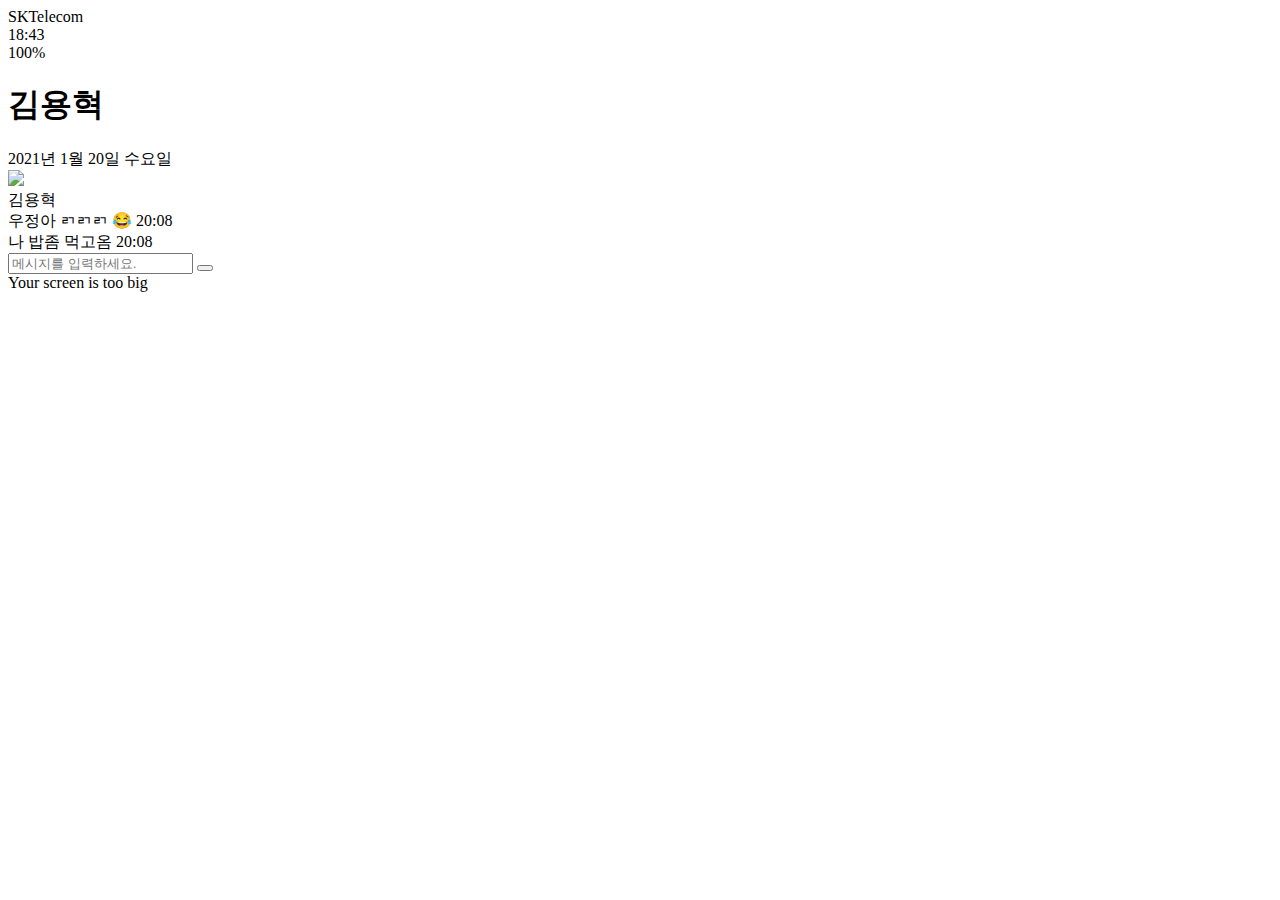
==== chat.html @ a6ea6308 "😂" ====
<!DOCTYPE html>
<html lang="en">
<head>
    <link rel="stylesheet" href="css/styles.css">
    <meta charset="UTF-8">
    <meta name="viewport" content="width=device-width, initial-scale=1.0">
    <title>채팅 - 김용혁 - 카카오톡</title>
</head>
<body id="chat-screen">
    <div class="status-bar">
        <div class="status-bar__column">
            <span>SKTelecom</span>
            <i class="fas fa-wifi"></i>
        </div>
        <div class="status-bar__column">
            <span>18:43</span>
        </div>
        <div class="status-bar__column">
            <span>100%</span>
            <i class="fas fa-battery-full fa-lg"></i>
            <i class="fas fa-bolt"></i> 
        </div>
    </div>


    <header class="alt-header">
      <div class="alt-header__column">
        <a href="chats.html">
          <i class="fas fa-angle-left fa-3x"></i>
        </a>
      </div>
      <div class="alt-header__column">
        <h1 class="alt-header__title">김용혁</h1>
      </div>
      <div class="alt-header__column">
        <span><i class="fas fa-search fa-2x"></i></span>
        <span><i class="fas fa-bars fa-2x"></i></span>
      </div>
    </header>


    <main class="main-screen main-chat">
      <div class="chat__timestamp">
        2021년 1월 20일 수요일
      </div>

      <div class="message-row">
        <img src="img/default_profile.png">
        <div class="message-row__content">
          <span class="message__author">김용혁</span>
          <div class="message__info">
            <span class="message__bubble">우정아 ㄺㄺㄺ 😂</span>
            <span class="message__time">20:08</span>
          </div>
        </div>
      </div>

      <div class="message-row message-row-own">
        <div class="message-row__content">
          <div class="message__info">
            <span class="message__bubble">나 밥좀 먹고옴</span>
            <span class="message__time">20:08</span>
          </div>
        </div>
      </div>


    </main>

    <form class="reply">
      <div class="reply__column">
        <i class="far fa-plus-square fa-2x"></i>
      </div>
      <div class="reply__column">
        <input type="text" placeholder="메시지를 입력하세요.">
        <i class="far fa-smile-wink fa-2x"></i>
        <button>
          <i class="fas fa-arrow-up fa-lg"></i>
        </button>
      </div>
    </form>

    <div id="no-mobile">
      <span>Your screen is too big</span>
  </div>

    <script
      src="https://kit.fontawesome.com/6478f529f2.js"
      crossorigin="anonymous"
      ></script>
    </body>
</html>
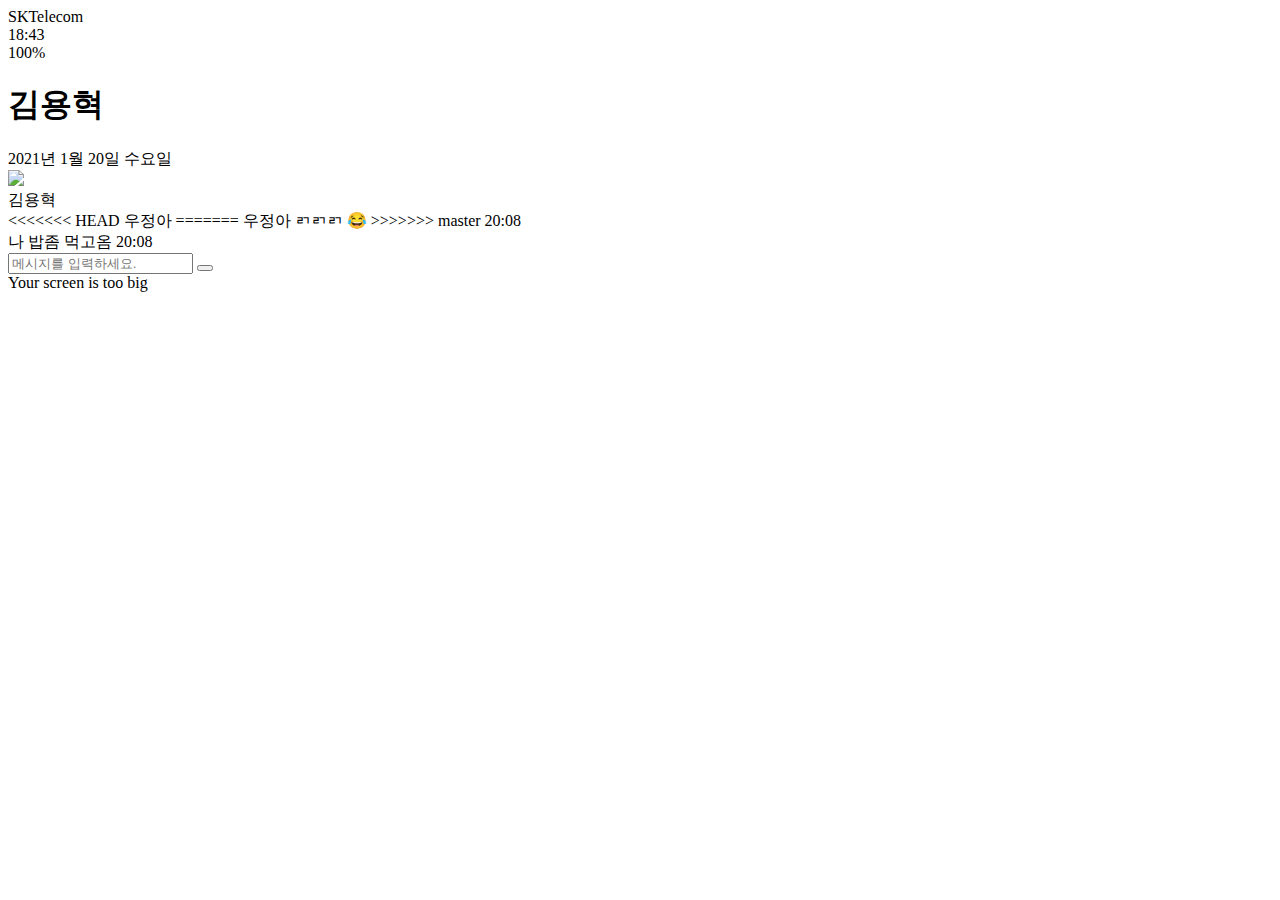
==== commit 81c01a41: "asdf" ====
--- a/chat.html
+++ b/chat.html
@@ -49,7 +49,11 @@
         <div class="message-row__content">
           <span class="message__author">김용혁</span>
           <div class="message__info">
+<<<<<<< HEAD
+            <span class="message__bubble">우정아</span>
+=======
             <span class="message__bubble">우정아 ㄺㄺㄺ 😂</span>
+>>>>>>> master
             <span class="message__time">20:08</span>
           </div>
         </div>
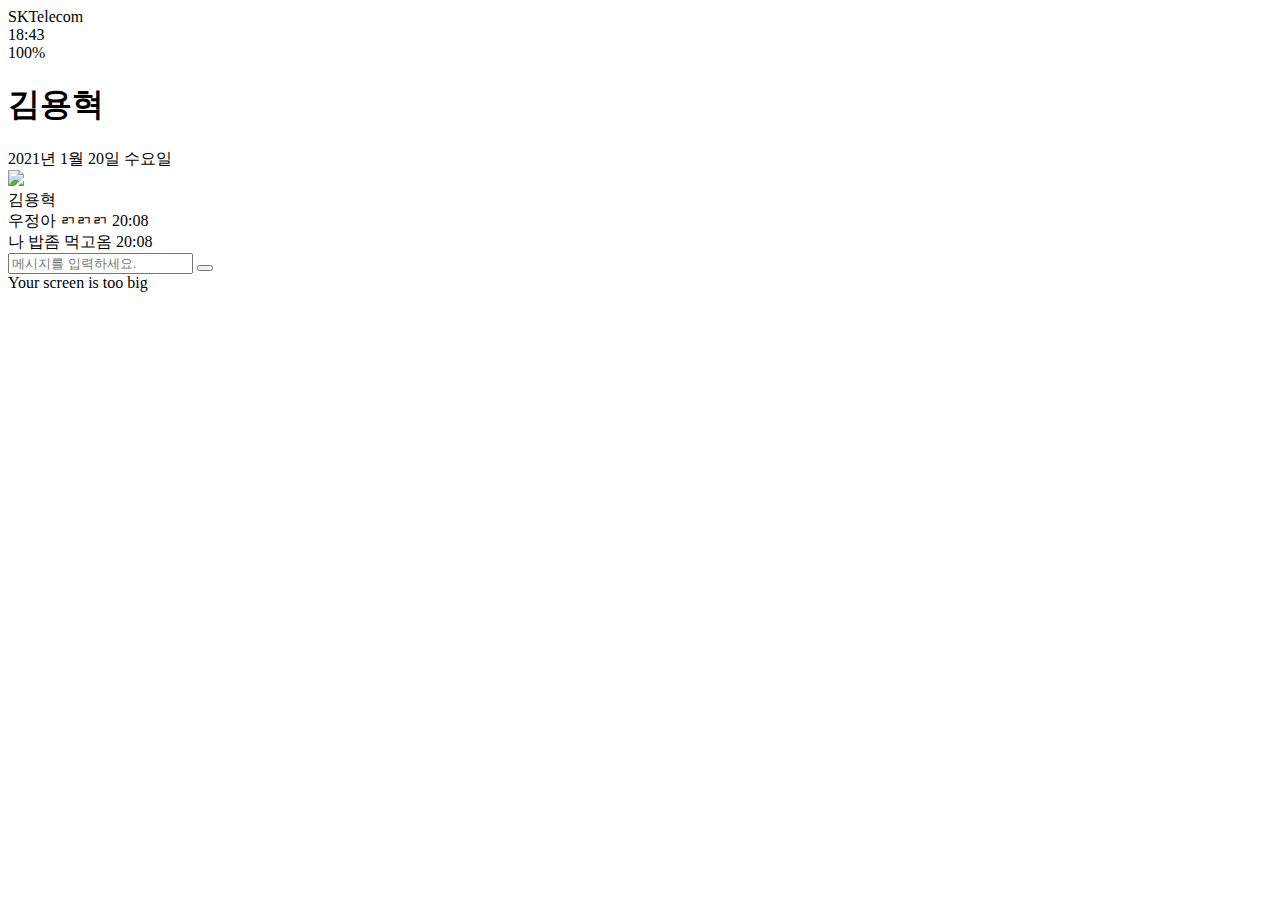
==== commit 965d580c: "asdf" ====
--- a/chat.html
+++ b/chat.html
@@ -49,11 +49,7 @@
         <div class="message-row__content">
           <span class="message__author">김용혁</span>
           <div class="message__info">
-<<<<<<< HEAD
-            <span class="message__bubble">우정아</span>
-=======
-            <span class="message__bubble">우정아 ㄺㄺㄺ 😂</span>
->>>>>>> master
+            <span class="message__bubble">우정아 ㄺㄺㄺ</span>
             <span class="message__time">20:08</span>
           </div>
         </div>
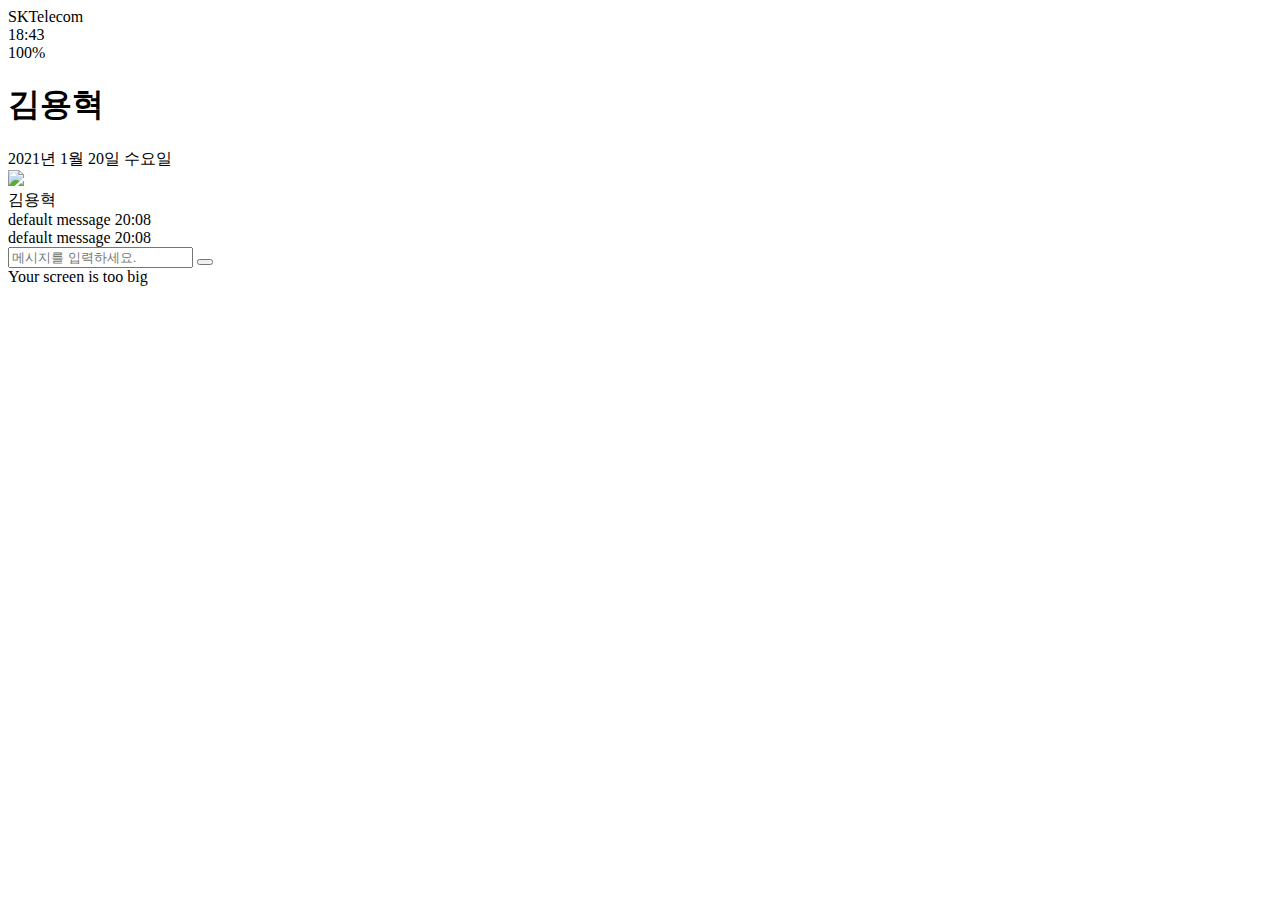
==== commit 40f957d5: "220107 1452 commit" ====
--- a/chat.html
+++ b/chat.html
@@ -49,7 +49,7 @@
         <div class="message-row__content">
           <span class="message__author">김용혁</span>
           <div class="message__info">
-            <span class="message__bubble">우정아 ㄺㄺㄺ</span>
+            <span class="message__bubble">default message</span>
             <span class="message__time">20:08</span>
           </div>
         </div>
@@ -58,7 +58,7 @@
       <div class="message-row message-row-own">
         <div class="message-row__content">
           <div class="message__info">
-            <span class="message__bubble">나 밥좀 먹고옴</span>
+            <span class="message__bubble">default message</span>
             <span class="message__time">20:08</span>
           </div>
         </div>
